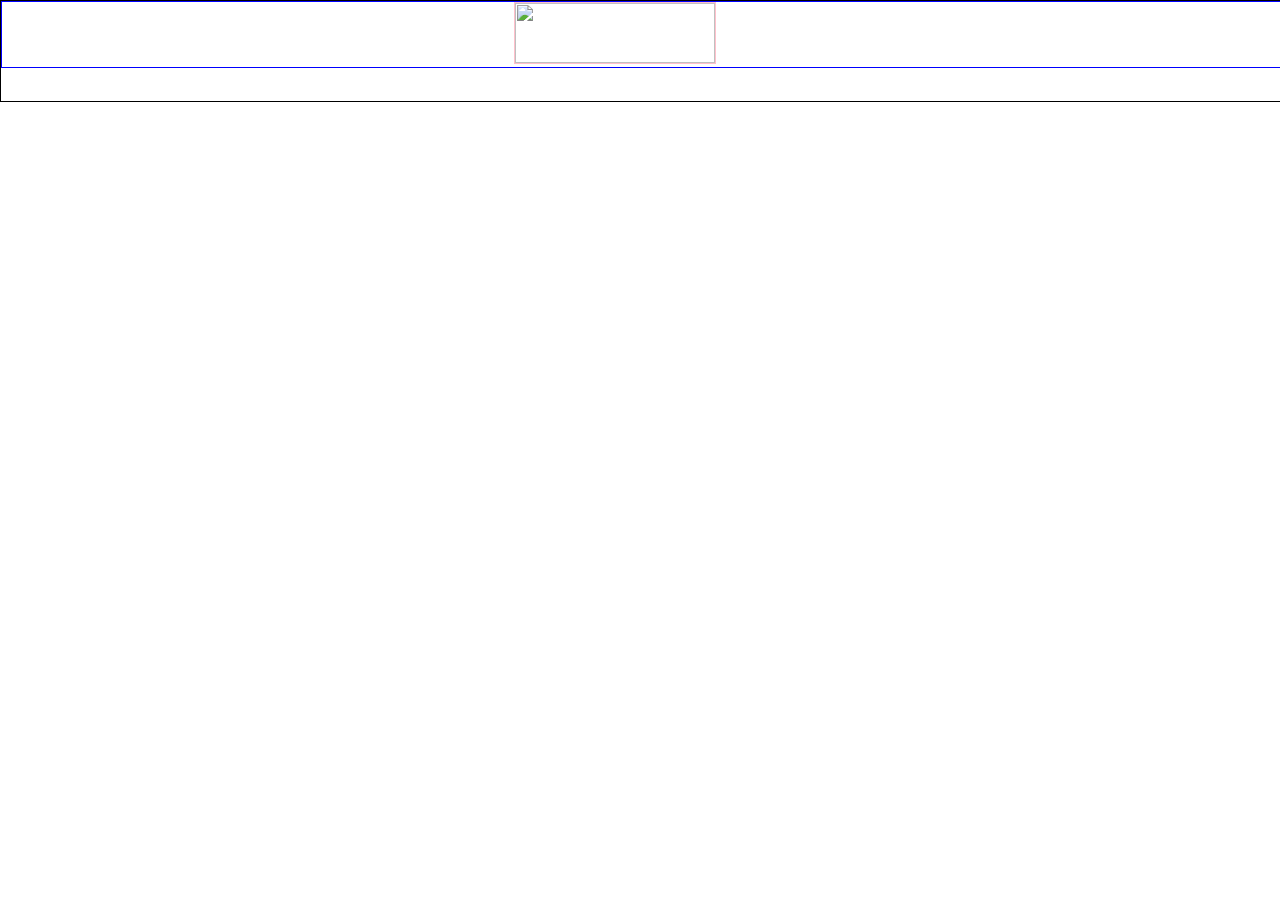
==== index.html @ cdae9ac4 "first commit" ====
<!DOCTYPE html>
<html>
  <head>
    <meta charset="utf-8">
    <title>Data Dashboard</title>
    <!--Añadiendo libreria Chart JS-->
    <script src="https://cdnjs.cloudflare.com/ajax/libs/Chart.js/2.7.1/Chart.bundle.min.js"></script>
    <link rel="stylesheet" type="text/css" href="./css/main.css">
  </head>
  <body>
    <header>
      <div>
        <img src="./assets/images/logo-laboratoria.svg">
      </div>
    </header>
    <canvas id="myChart" width="1" height="1"></canvas>

		<!-- Base de datos -->
		<script src="./js/data.js"></script>
		<!-- Aquí va tus archivos JS -->
    <script src="./js/app.js"></script>
  </body>
</html>
---- css/main.css ----
body {
	margin: 0 auto;
}

header {
  border: 1px solid black;
	height: 100px;
	width: 100%;
}

header div {
  border: 1px solid blue;
	width: 100%;
}

header div img {
  border: 1px solid pink;
  height: 60px;
  margin-left: 40%;
  width: 200px;
}
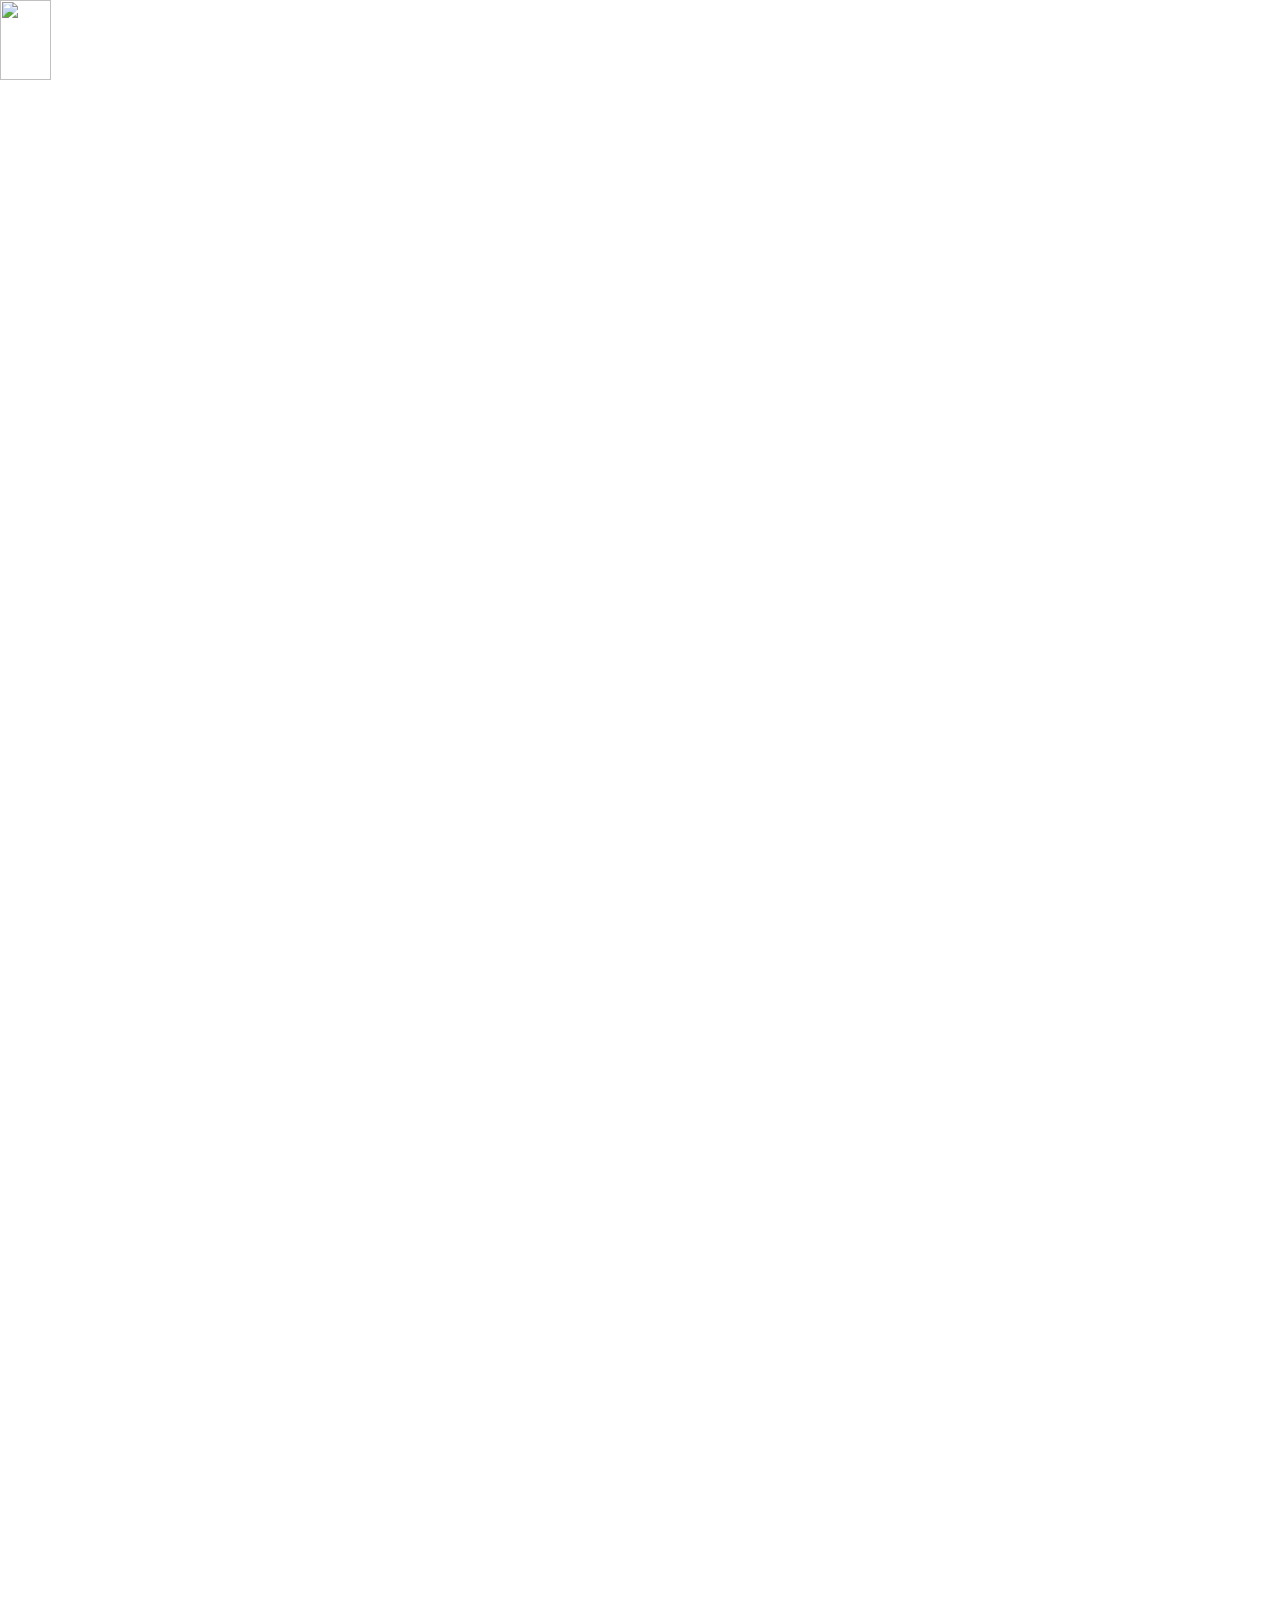
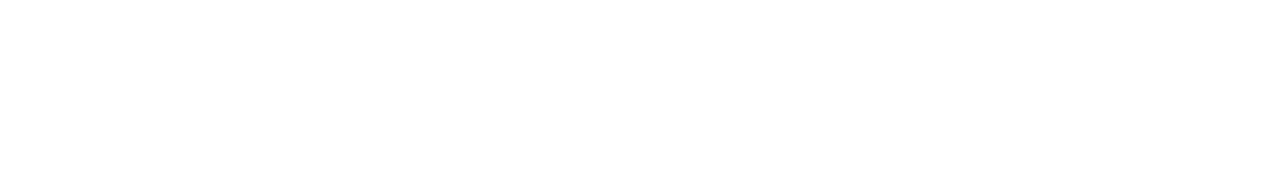
==== commit 90c32fd8: "general graphics" ====
--- a/index.html
+++ b/index.html
@@ -3,21 +3,66 @@
   <head>
     <meta charset="utf-8">
     <title>Data Dashboard</title>
-    <!--Añadiendo libreria Chart JS-->
+    <link rel="stylesheet" href="css/main.css">
+    <!--Añadiendo tipografía-->
+    <link href="https://fonts.googleapis.com/css?family=Cardo|Hind+Siliguri" rel="stylesheet">
+      <!--Añadiendo logos-->
+    <link  href="https://cdnjs.cloudflare.com/ajax/libs/font-awesome/4.7.0/css/font-awesome.css" rel="stylesheet"/>
+    <!--Añadiendo libreria Chart js-->
     <script src="https://cdnjs.cloudflare.com/ajax/libs/Chart.js/2.7.1/Chart.bundle.min.js"></script>
-    <link rel="stylesheet" type="text/css" href="./css/main.css">
   </head>
   <body>
-    <header>
+    <header id="menu">
       <div>
-        <img src="./assets/images/logo-laboratoria.svg">
+        <img src="./assets/images/logo-laboratoria.svg" alt="">
+      </div>
+      <div class="b-menu">
+      <!--button-->
       </div>
     </header>
-    <canvas id="myChart" width="1" height="1"></canvas>
+    <!--<section id="contenido">
+      <div>
+        <ul>
+          <li><a href="#">GENERACIONES</a></li>
+          <li><a href="#">ALUMNAS</a></li>
+          <li><a href="#">PROFESORES</a></li>
+        </ul>
+      </div>
+    </section>-->
 
-		<!-- Base de datos -->
-		<script src="./js/data.js"></script>
-		<!-- Aquí va tus archivos JS -->
+    <section id="active-students">
+      <div>
+        <canvas id="arequipa"></canvas>
+      </div>
+      <div>
+        <canvas id="cdmx"></canvas>
+      </div>
+      <div>
+        <canvas id="lima"></canvas>
+      </div>
+      <div>
+        <canvas id="santiago"></canvas>
+      </div>
+    </section>
+
+    <section >
+      <canvas id="myChart"></canvas>
+    </section>
+
+     <!--Mostrando logos de contacto-->
+    <footer id="location">
+      <p>CONTACTANOS M & N</p>
+      <div class="contact">
+        <i class="fa fa-twitter " aria-hidden="true"></i>
+        <i class="fa fa-linkedin" aria-hidden="true"></i>
+        <i class="fa fa-facebook" aria-hidden="true"></i></i>
+        <i class="fa fa-google-plus" aria-hidden="true"></i>
+        <i class="fa fa-dribbble" aria-hidden="true"></i>
+      </div>
+    </footer>
+    <!-- Base de datos -->
+    <script src="./js/data.js"></script>
+    <!-- Aquí va tus archivos JS -->
     <script src="./js/app.js"></script>
   </body>
 </html>
--- a/css/main.css
+++ b/css/main.css
@@ -1,21 +1,131 @@
-body {
-	margin: 0 auto;
+/*
+ * Estilos de tu proyecto
+
+font-family: 'Hind Siliguri', sans-serif;;
+font-family: 'Cardo', serif;
+ */
+ body {
+   /*background-image:url(../assets/images/planeta.png);*/
+   background: white;
+   background-repeat: no-repeat;
+   background-size: cover;
+   margin: 0px;
+   padding: 0px;
+
+
+ }
+
+button {
+  background: rgb(255,193,7);
+  border: none;
+  border-radius: 25px;
+  color: black;
+  cursor: pointer;
+  font-family: 'Hind Siliguri', sans-serif;
+  font-size: 25px;
+  height: 35px;
+  margin: 5px;
+  width: 15%;
 }
 
-header {
-  border: 1px solid black;
-	height: 100px;
-	width: 100%;
+img {
+  height: 80px ;
+  /*opacity:0.7;*/
+  width: 20%;
 }
 
-header div {
-  border: 1px solid blue;
-	width: 100%;
+li {
+  /*font-family: 'Hind Siliguri', sans-serif;*/
+  font-size: 30px;
+  margin: 0px;
+  padding: 0px;
+  text-align: center;
 }
 
-header div img {
-  border: 1px solid pink;
-  height: 60px;
-  margin-left: 40%;
-  width: 200px;
+ul {
+  list-style: none;
+  margin: 0px;
+  padding: 0px;
 }
+
+ul > li> a {
+  color: #fff;
+  margin: 0px;
+  padding: 0px;
+  text-decoration: none;
+}
+
+ul > li> a:hover {
+  color: rgb(249, 213, 9);
+}
+
+#menu {
+  /*background:rgba(10, 39, 117,0.3);*/
+  height:  100px;
+  margin: 0px;
+  padding: 0px;
+  width: 100%;
+}
+
+#contenido {
+  height: 200px;
+  margin: 0px;
+  padding: 0px;
+  width: 20%;
+}
+
+
+#location {
+  height: 150px;
+  margin: 0px;
+  padding: 0px;
+  width: 100%;
+}
+
+.contact {
+
+  color: #fff;
+  font-size: 20px;
+  margin: 0px;
+  padding: 0px;
+  text-align:center;
+}
+
+.contact > i {
+  height: 20px;
+  margin: 10px;
+}
+
+footer > p {
+  color: #fff;
+  display: inline-block;
+  font-size: 20px;
+  margin-left: 40px;
+  padding: 0px;
+  text-align: center;
+  width: 30%;
+}
+
+.b-menu {
+  display: inline-block;
+  text-align: center;
+  width: 75%;
+}
+
+canvas {
+  height: 300px !important;
+  width: 400px !important;
+}
+
+#active-students {
+  width: 50%;
+  margin-left: 25%;
+}
+
+#active-students > div {
+  background: white;
+  display: inline-block;
+  height: 300px;
+  margin: 0 17px;
+  width: 45%;
+}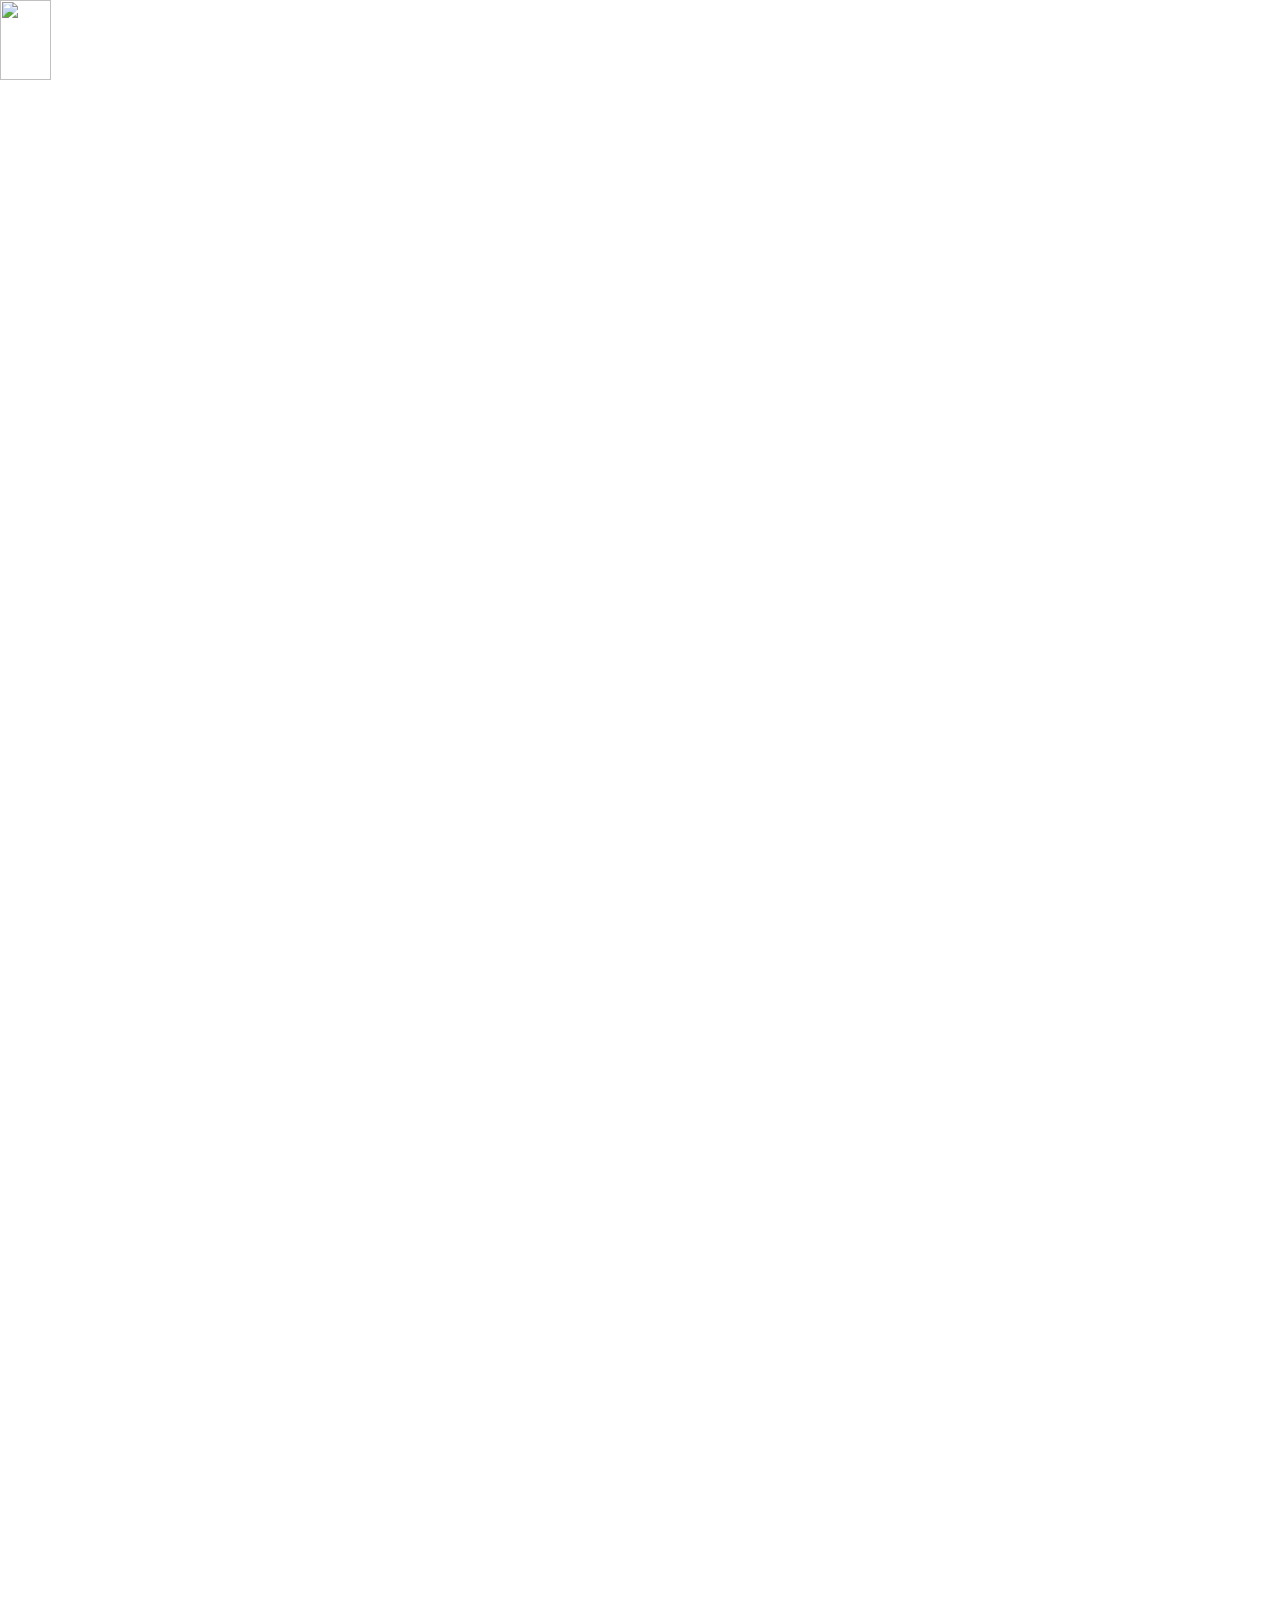
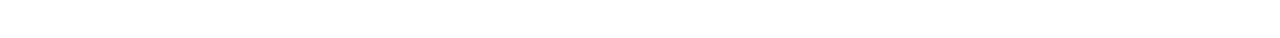
==== commit 5e52853b: "second point" ====
--- a/index.html
+++ b/index.html
@@ -10,6 +10,7 @@
     <link  href="https://cdnjs.cloudflare.com/ajax/libs/font-awesome/4.7.0/css/font-awesome.css" rel="stylesheet"/>
     <!--Añadiendo libreria Chart js-->
     <script src="https://cdnjs.cloudflare.com/ajax/libs/Chart.js/2.7.1/Chart.bundle.min.js"></script>
+    <script type="text/javascript" src="https://www.gstatic.com/charts/loader.js"></script>
   </head>
   <body>
     <header id="menu">
@@ -45,8 +46,11 @@
       </div>
     </section>
 
-    <section >
-      <canvas id="myChart"></canvas>
+    <section id="desertion">
+      <div id="aqpcomparacion"></div>
+      <div id="cdmxcomparacion"></div>
+      <div id="limacomparacion"></div>
+      <div id="sclcomparacion"></div>
     </section>
 
      <!--Mostrando logos de contacto-->
--- a/css/main.css
+++ b/css/main.css
@@ -128,4 +128,18 @@
   height: 300px;
   margin: 0 17px;
   width: 45%;
+}
+
+#donutchart {
+  height: 300px !important;
+  width: 400px !important;
+}
+
+#desertion {
+  padding: 6%;
+  margin-left: 10%;
+}
+
+#desertion > div {
+  display: inline-block;
 }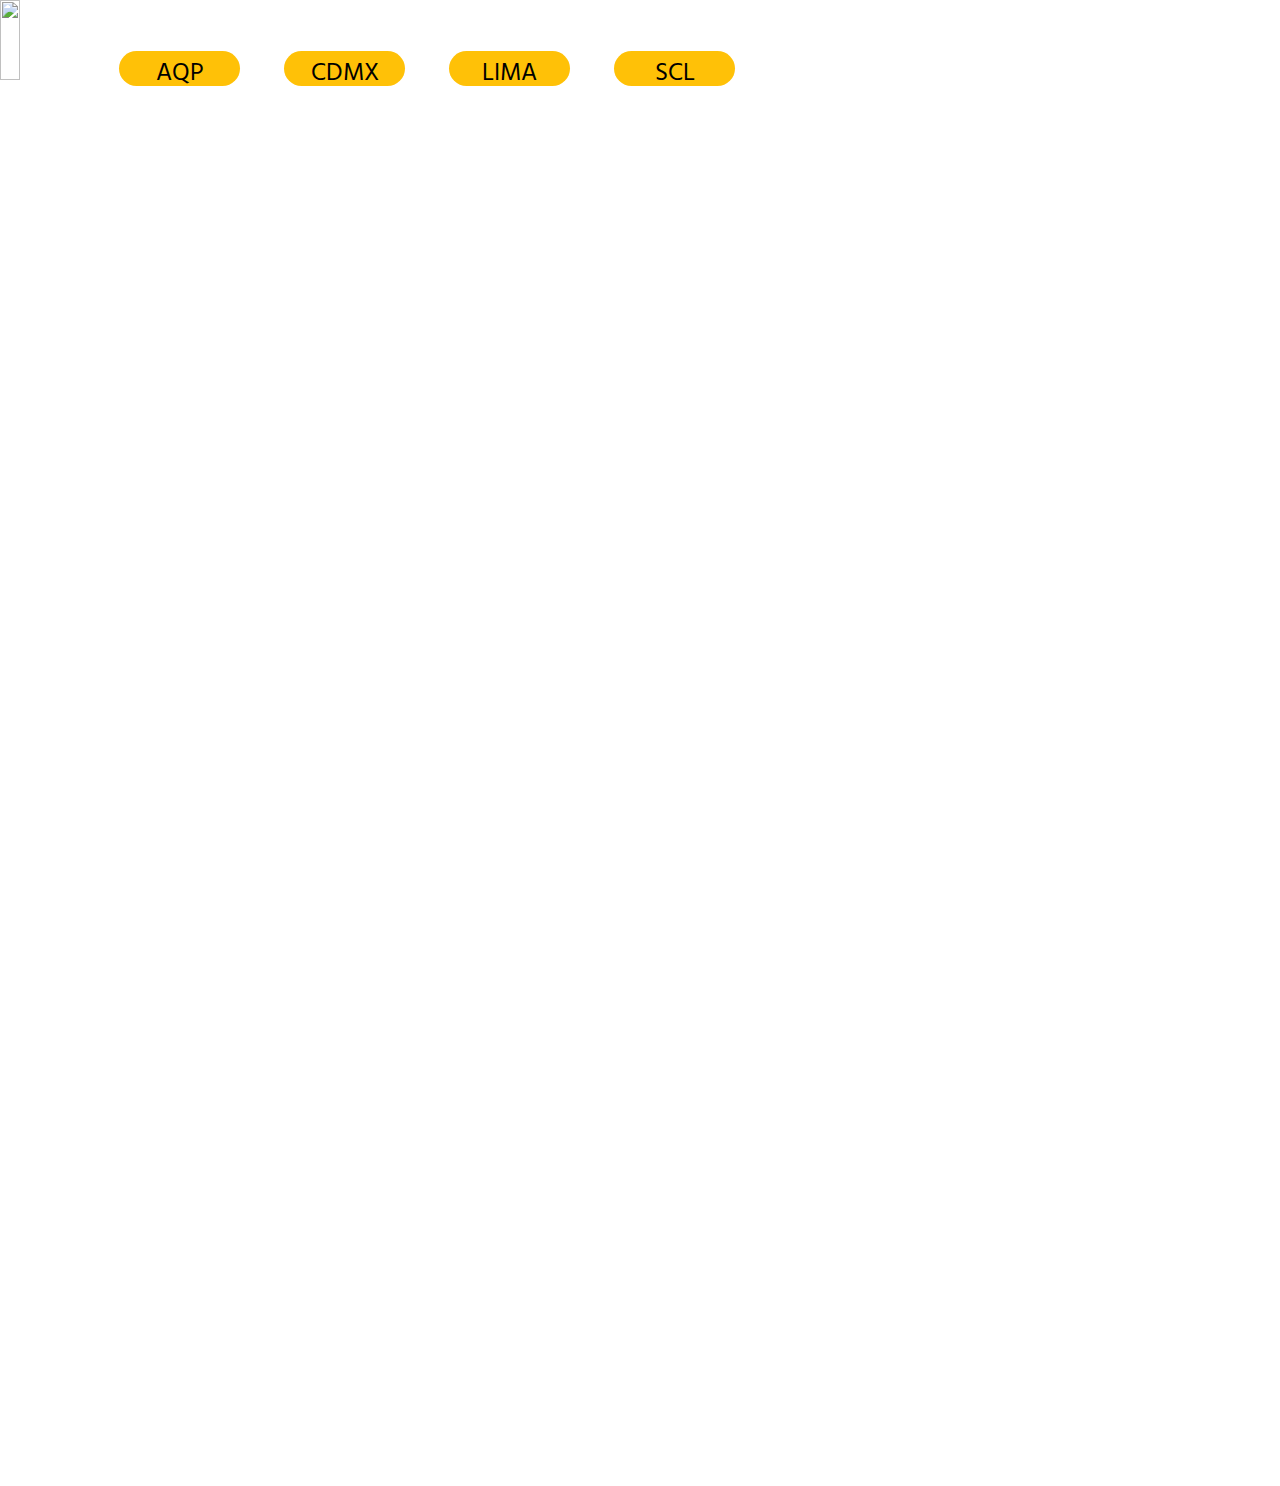
==== commit 4f73f16a: "third point" ====
--- a/index.html
+++ b/index.html
@@ -18,40 +18,32 @@
         <img src="./assets/images/logo-laboratoria.svg" alt="">
       </div>
       <div class="b-menu">
-      <!--button-->
+        <!--button-->
+        <button id="sede_aqp"><a href="./views/arequipa.html">AQP</a></button>
+        <button><a href="./views/cdmx.html">CDMX</a></button>
+        <button><a href="./views/lima.html">LIMA</a></button>
+        <button><a href="./views/scl.html">SCL</a></button>
       </div>
     </header>
-    <!--<section id="contenido">
-      <div>
-        <ul>
-          <li><a href="#">GENERACIONES</a></li>
-          <li><a href="#">ALUMNAS</a></li>
-          <li><a href="#">PROFESORES</a></li>
-        </ul>
-      </div>
-    </section>-->
 
     <section id="active-students">
-      <div>
-        <canvas id="arequipa"></canvas>
-      </div>
-      <div>
-        <canvas id="cdmx"></canvas>
-      </div>
-      <div>
-        <canvas id="lima"></canvas>
-      </div>
-      <div>
-        <canvas id="santiago"></canvas>
-      </div>
-    </section>
-
-    <section id="desertion">
-      <div id="aqpcomparacion"></div>
-      <div id="cdmxcomparacion"></div>
-      <div id="limacomparacion"></div>
-      <div id="sclcomparacion"></div>
-    </section>
+     <div id="aqpcomparacion" class="desertion mleft"></div>
+     <div>
+       <canvas id="arequipa"></canvas>
+     </div>
+     <div>
+       <canvas id="cdmx" class="mleft1"></canvas>
+     </div>
+     <div id="cdmxcomparacion" class="desertion mleft2"></div>
+     <div id="limacomparacion" class="desertion mleft"></div>
+     <div>
+       <canvas id="lima"></canvas>
+     </div>
+     <div>
+       <canvas id="santiago" class="mleft1"></canvas>
+     </div>
+     <div id="sclcomparacion" class="desertion mleft2"></div>
+   </section>
 
      <!--Mostrando logos de contacto-->
     <footer id="location">
@@ -68,5 +60,6 @@
     <script src="./js/data.js"></script>
     <!-- Aquí va tus archivos JS -->
     <script src="./js/app.js"></script>
+    <script src="./js/arequipa.js"></script>
   </body>
 </html>
--- a/css/main.css
+++ b/css/main.css
@@ -5,7 +5,6 @@
 font-family: 'Cardo', serif;
  */
  body {
-   /*background-image:url(../assets/images/planeta.png);*/
    background: white;
    background-repeat: no-repeat;
    background-size: cover;
@@ -15,23 +14,30 @@
 
  }
 
+ #menu > div {
+  display: inline-block;
+ }
+
 button {
   background: rgb(255,193,7);
   border: none;
   border-radius: 25px;
+  height: 35px;
+  margin: 20px;
+  width: 15%;
+}
+
+button a {
   color: black;
   cursor: pointer;
   font-family: 'Hind Siliguri', sans-serif;
   font-size: 25px;
-  height: 35px;
-  margin: 5px;
-  width: 15%;
+  text-decoration: none;;
 }
 
 img {
   height: 80px ;
-  /*opacity:0.7;*/
-  width: 20%;
+  width: 100%;
 }
 
 li {
@@ -109,7 +115,7 @@
 .b-menu {
   display: inline-block;
   text-align: center;
-  width: 75%;
+  width: 63%;
 }
 
 canvas {
@@ -118,15 +124,15 @@
 }
 
 #active-students {
-  width: 50%;
-  margin-left: 25%;
+  height: auto;
+  margin: 10px 10px;
+  width: 100%;
 }
 
 #active-students > div {
   background: white;
   display: inline-block;
-  height: 300px;
-  margin: 0 17px;
+  height: 30%;
   width: 45%;
 }
 
@@ -142,4 +148,22 @@
 
 #desertion > div {
   display: inline-block;
-}+  width: 49%;
+}
+
+.desertion {
+height: 300px !important;
+width: 400px !important;
+}
+
+.mleft {
+ margin-left: 20%;
+}
+
+.mleft1 {
+ margin-left: 40%;
+}
+
+.mleft2 {
+ margin-left: 10%;
+}
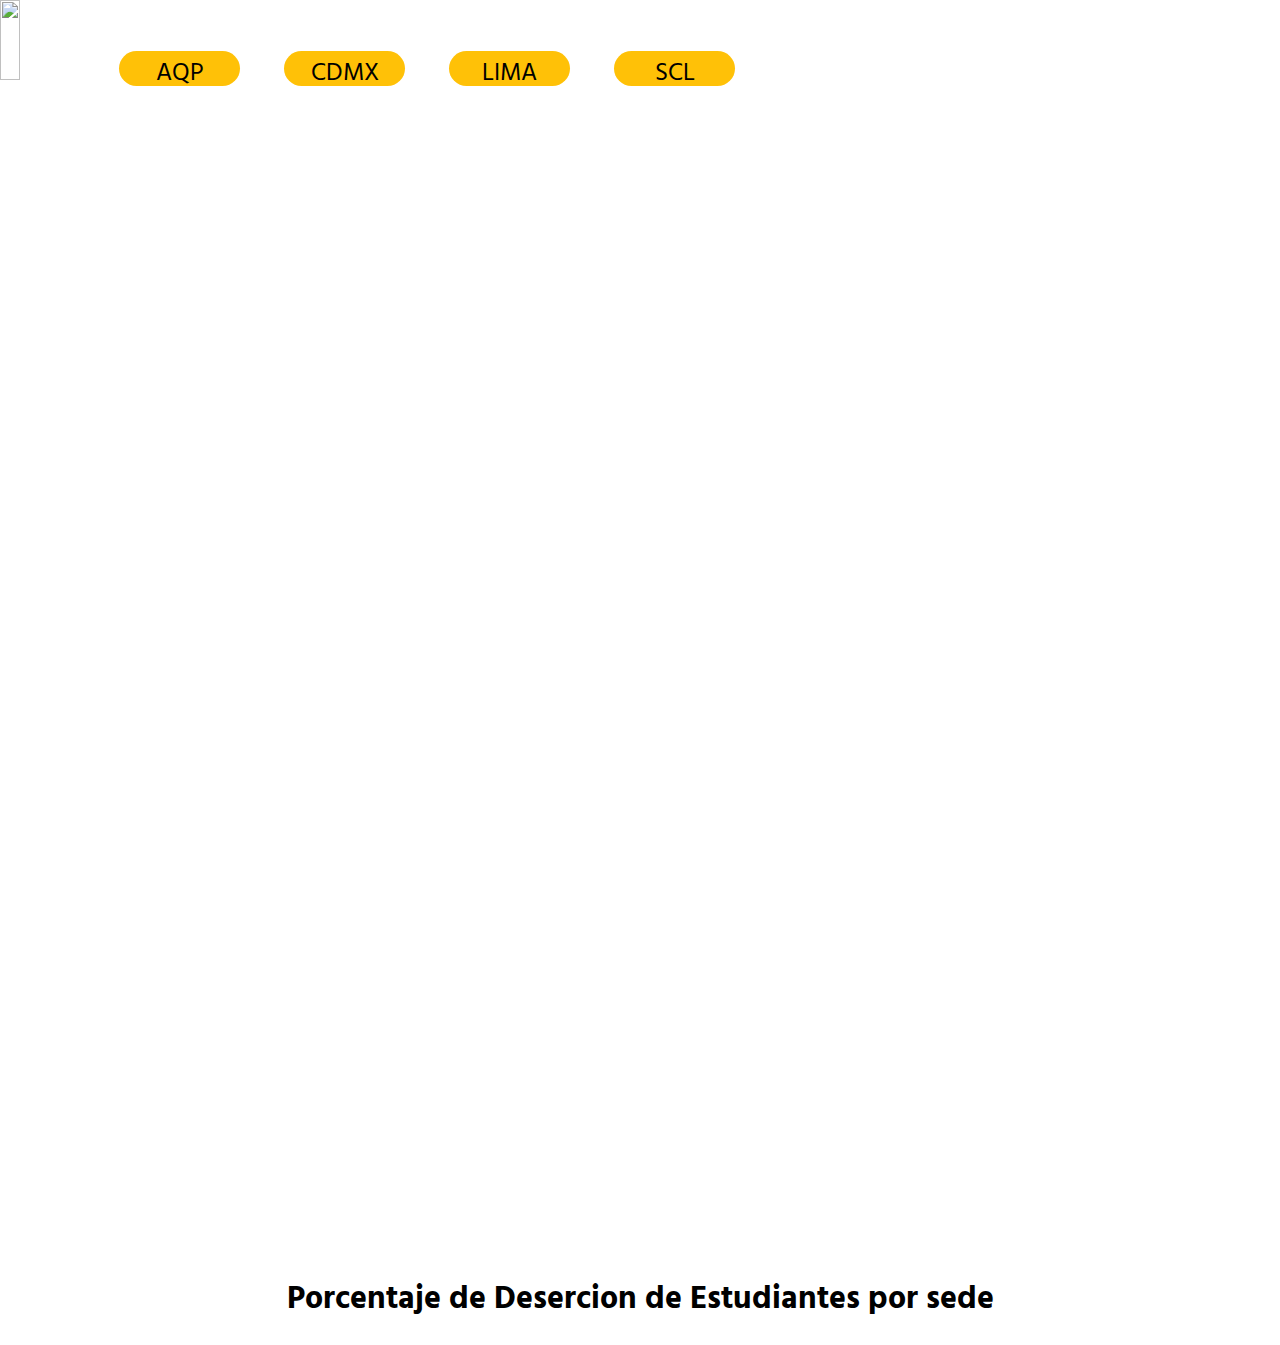
==== commit d42ea6e4: "final-product" ====
--- a/index.html
+++ b/index.html
@@ -10,7 +10,11 @@
     <link  href="https://cdnjs.cloudflare.com/ajax/libs/font-awesome/4.7.0/css/font-awesome.css" rel="stylesheet"/>
     <!--Añadiendo libreria Chart js-->
     <script src="https://cdnjs.cloudflare.com/ajax/libs/Chart.js/2.7.1/Chart.bundle.min.js"></script>
+    <!--Añadiendo libreria Google Charts-->
     <script type="text/javascript" src="https://www.gstatic.com/charts/loader.js"></script>
+    <!--Añadiendo libreria Chart Maker-->
+    <script type="text/javascript" src="https://www.amcharts.com/lib/3/amcharts.js"></script>
+    <script type="text/javascript" src="https://www.amcharts.com/lib/3/pie.js"></script>
   </head>
   <body>
     <header id="menu">
@@ -27,39 +31,26 @@
     </header>
 
     <section id="active-students">
-     <div id="aqpcomparacion" class="desertion mleft"></div>
-     <div>
+     <div class="mleft">
        <canvas id="arequipa"></canvas>
      </div>
      <div>
-       <canvas id="cdmx" class="mleft1"></canvas>
+       <canvas id="cdmx"></canvas>
      </div>
-     <div id="cdmxcomparacion" class="desertion mleft2"></div>
-     <div id="limacomparacion" class="desertion mleft"></div>
-     <div>
+     <div class="mleft mtop">
        <canvas id="lima"></canvas>
      </div>
-     <div>
-       <canvas id="santiago" class="mleft1"></canvas>
+     <div class="mtop">
+       <canvas id="santiago"></canvas>
      </div>
-     <div id="sclcomparacion" class="desertion mleft2"></div>
    </section>
-
-     <!--Mostrando logos de contacto-->
-    <footer id="location">
-      <p>CONTACTANOS M & N</p>
-      <div class="contact">
-        <i class="fa fa-twitter " aria-hidden="true"></i>
-        <i class="fa fa-linkedin" aria-hidden="true"></i>
-        <i class="fa fa-facebook" aria-hidden="true"></i></i>
-        <i class="fa fa-google-plus" aria-hidden="true"></i>
-        <i class="fa fa-dribbble" aria-hidden="true"></i>
-      </div>
-    </footer>
+   <section id="desertion-table">
+    <h1>Porcentaje de Desercion de Estudiantes por sede</h1>
+     
+   </section>
     <!-- Base de datos -->
     <script src="./js/data.js"></script>
     <!-- Aquí va tus archivos JS -->
     <script src="./js/app.js"></script>
-    <script src="./js/arequipa.js"></script>
   </body>
 </html>
--- a/css/main.css
+++ b/css/main.css
@@ -119,13 +119,13 @@
 }
 
 canvas {
-  height: 300px !important;
-  width: 400px !important;
+  height: 500px !important;
+  width: 650px !important;
 }
 
 #active-students {
   height: auto;
-  margin: 10px 10px;
+  margin: 50px 10px;
   width: 100%;
 }
 
@@ -133,37 +133,43 @@
   background: white;
   display: inline-block;
   height: 30%;
-  width: 45%;
+  width: 40%;
 }
 
-#donutchart {
-  height: 300px !important;
-  width: 400px !important;
+
+
+.mleft {
+ margin-left: 10%;
 }
 
-#desertion {
-  padding: 6%;
-  margin-left: 10%;
+.mtop {
+  margin-top: 5%;
 }
 
-#desertion > div {
+.box {
+  background: #FFC107;
+  border-radius: 5px;
+  color: white;
   display: inline-block;
-  width: 49%;
+  font-family: 'Hind Siliguri', sans-serif;
+  font-size: 36px;
+  height: 115px;
+  margin: 0px 74px 150px 74px;
+  text-align: center;
+  width: 15%;
 }
 
-.desertion {
-height: 300px !important;
-width: 400px !important;
+h1 {
+  text-align: center;
+  font-family: 'Hind Siliguri', sans-serif;
 }
 
-.mleft {
- margin-left: 20%;
+p {
+  margin: 0 auto;
 }
 
-.mleft1 {
- margin-left: 40%;
-}
-
-.mleft2 {
- margin-left: 10%;
-}
+.box:hover {
+  background-color: white;
+  border: 1px solid #FFC107;
+  color: black;
+}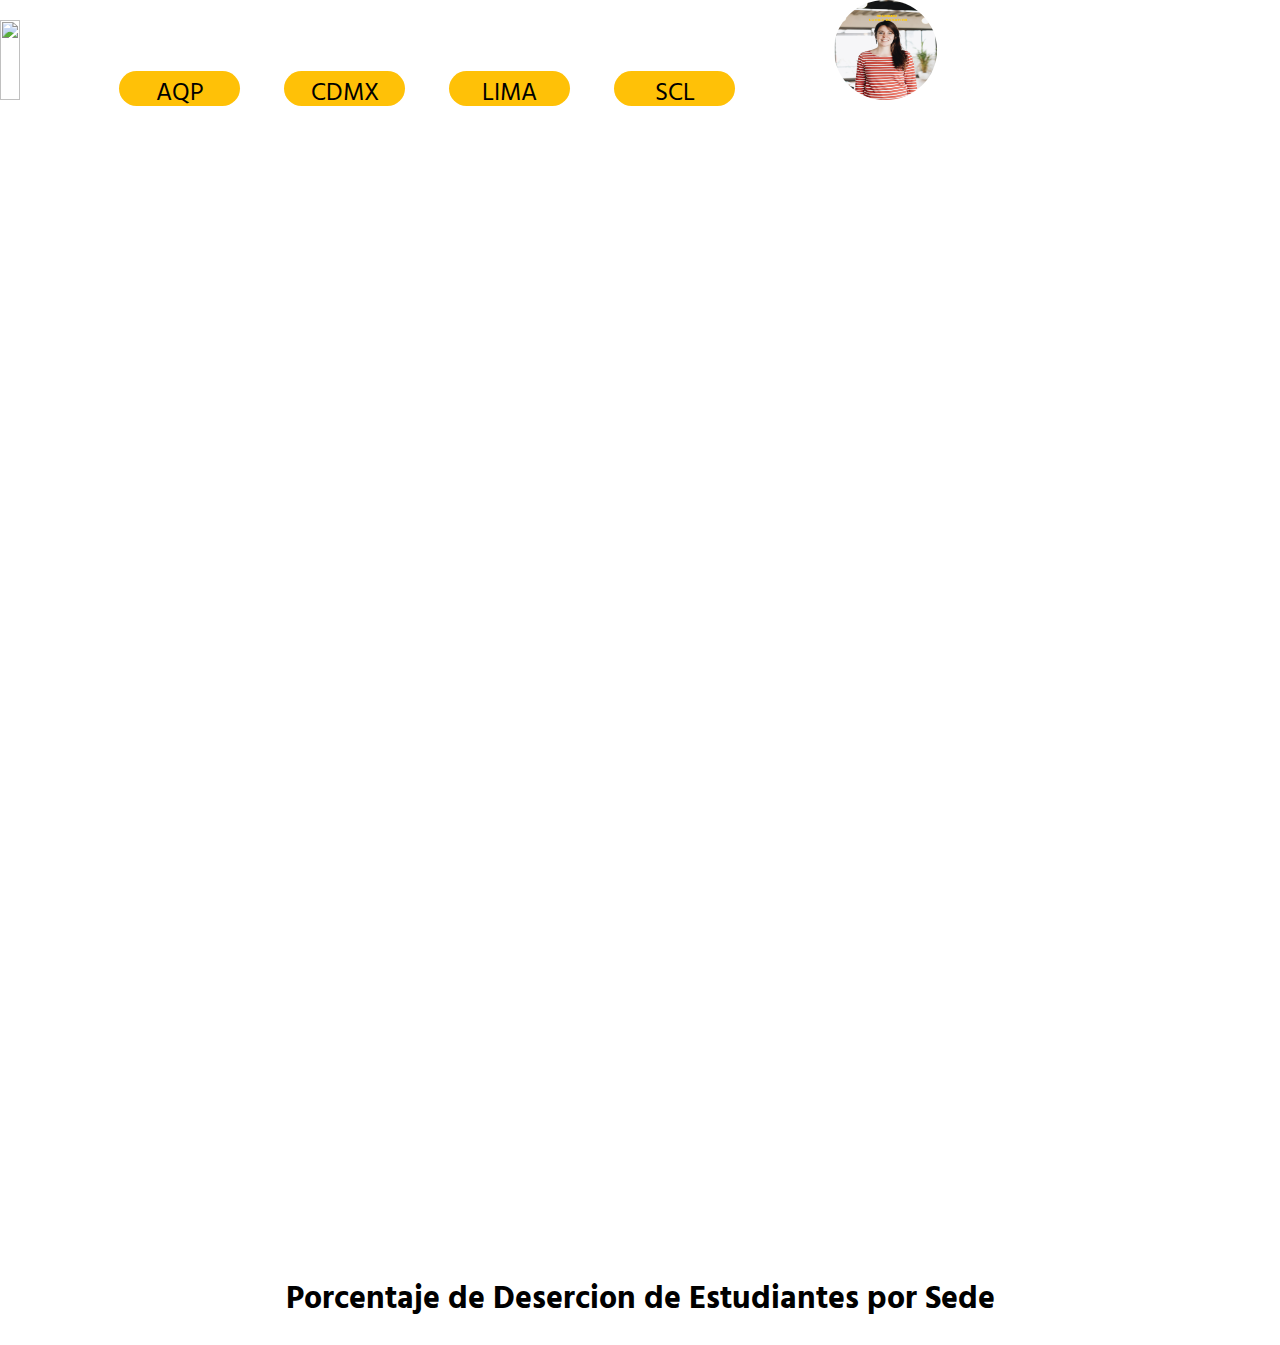
==== commit 90b0c4e9: "ajustes" ====
--- a/index.html
+++ b/index.html
@@ -28,6 +28,7 @@
         <button><a href="./views/lima.html">LIMA</a></button>
         <button><a href="./views/scl.html">SCL</a></button>
       </div>
+      <img id="luci" src="./assets/images/lucile.png" alt="mujer">
     </header>
 
     <section id="active-students">
@@ -44,10 +45,15 @@
        <canvas id="santiago"></canvas>
      </div>
    </section>
+
    <section id="desertion-table">
-    <h1>Porcentaje de Desercion de Estudiantes por sede</h1>
-     
+    <h1>Porcentaje de Desercion de Estudiantes por Sede</h1>
    </section>
+
+   <section>
+    
+   </section>
+
     <!-- Base de datos -->
     <script src="./js/data.js"></script>
     <!-- Aquí va tus archivos JS -->
--- a/css/main.css
+++ b/css/main.css
@@ -1,6 +1,5 @@
 /*
  * Estilos de tu proyecto
-
 font-family: 'Hind Siliguri', sans-serif;;
 font-family: 'Cardo', serif;
  */
@@ -10,12 +9,6 @@
    background-size: cover;
    margin: 0px;
    padding: 0px;
-
-
- }
-
- #menu > div {
-  display: inline-block;
  }
 
 button {
@@ -35,13 +28,36 @@
   text-decoration: none;;
 }
 
+canvas {
+  height: 500px !important;
+  width: 650px !important;
+}
+
 img {
   height: 80px ;
   width: 100%;
 }
 
-li {
-  /*font-family: 'Hind Siliguri', sans-serif;*/
+h1 {
+  text-align: center;
+  font-family: 'Hind Siliguri', sans-serif;
+}
+
+footer > p {
+  color: #fff;
+  display: inline-block;
+  font-size: 20px;
+  margin-left: 40px;
+  padding: 0px;
+  text-align: center;
+  width: 30%;
+}
+
+p {
+  margin: 0 auto;
+}
+/* li {
+//font-family: 'Hind Siliguri', sans-serif;
   font-size: 30px;
   margin: 0px;
   padding: 0px;
@@ -64,64 +80,7 @@
 ul > li> a:hover {
   color: rgb(249, 213, 9);
 }
-
-#menu {
-  /*background:rgba(10, 39, 117,0.3);*/
-  height:  100px;
-  margin: 0px;
-  padding: 0px;
-  width: 100%;
-}
-
-#contenido {
-  height: 200px;
-  margin: 0px;
-  padding: 0px;
-  width: 20%;
-}
-
-
-#location {
-  height: 150px;
-  margin: 0px;
-  padding: 0px;
-  width: 100%;
-}
-
-.contact {
-
-  color: #fff;
-  font-size: 20px;
-  margin: 0px;
-  padding: 0px;
-  text-align:center;
-}
-
-.contact > i {
-  height: 20px;
-  margin: 10px;
-}
-
-footer > p {
-  color: #fff;
-  display: inline-block;
-  font-size: 20px;
-  margin-left: 40px;
-  padding: 0px;
-  text-align: center;
-  width: 30%;
-}
-
-.b-menu {
-  display: inline-block;
-  text-align: center;
-  width: 63%;
-}
-
-canvas {
-  height: 500px !important;
-  width: 650px !important;
-}
+*/
 
 #active-students {
   height: auto;
@@ -136,14 +95,47 @@
   width: 40%;
 }
 
-
-
-.mleft {
- margin-left: 10%;
+#contenido {
+  height: 200px;
+  margin: 0px;
+  padding: 0px;
+  width: 20%;
 }
 
-.mtop {
-  margin-top: 5%;
+#lima {
+  width: 530px !important;
+}
+
+#location {
+  height: 150px;
+  margin: 0px;
+  padding: 0px;
+  width: 100%;
+}
+
+#luci {
+  border-radius: 80%;
+  display: inline-block;
+  width: 8%;
+  height: 100px;
+}
+
+#menu {
+  /*background:rgba(10, 39, 117,0.3);*/
+  height:  100px;
+  margin: 0px;
+  padding: 0px;
+  width: 100%;
+}
+
+#menu > div {
+  display: inline-block;
+}
+
+.b-menu {
+  display: inline-block;
+  text-align: center;
+  width: 63%;
 }
 
 .box {
@@ -154,22 +146,34 @@
   font-family: 'Hind Siliguri', sans-serif;
   font-size: 36px;
   height: 115px;
-  margin: 0px 74px 150px 74px;
+  margin: 0px 50px 150px 74px;
   text-align: center;
   width: 15%;
-}
-
-h1 {
-  text-align: center;
-  font-family: 'Hind Siliguri', sans-serif;
-}
-
-p {
-  margin: 0 auto;
 }
 
 .box:hover {
   background-color: white;
   border: 1px solid #FFC107;
   color: black;
-}+}
+
+.contact {
+  color: #fff;
+  font-size: 20px;
+  margin: 0px;
+  padding: 0px;
+  text-align:center;
+}
+
+.contact > i {
+  height: 20px;
+  margin: 10px;
+}
+
+.mleft {
+ margin-left: 5%;
+}
+
+.mtop {
+  margin-top: 5%;
+}
